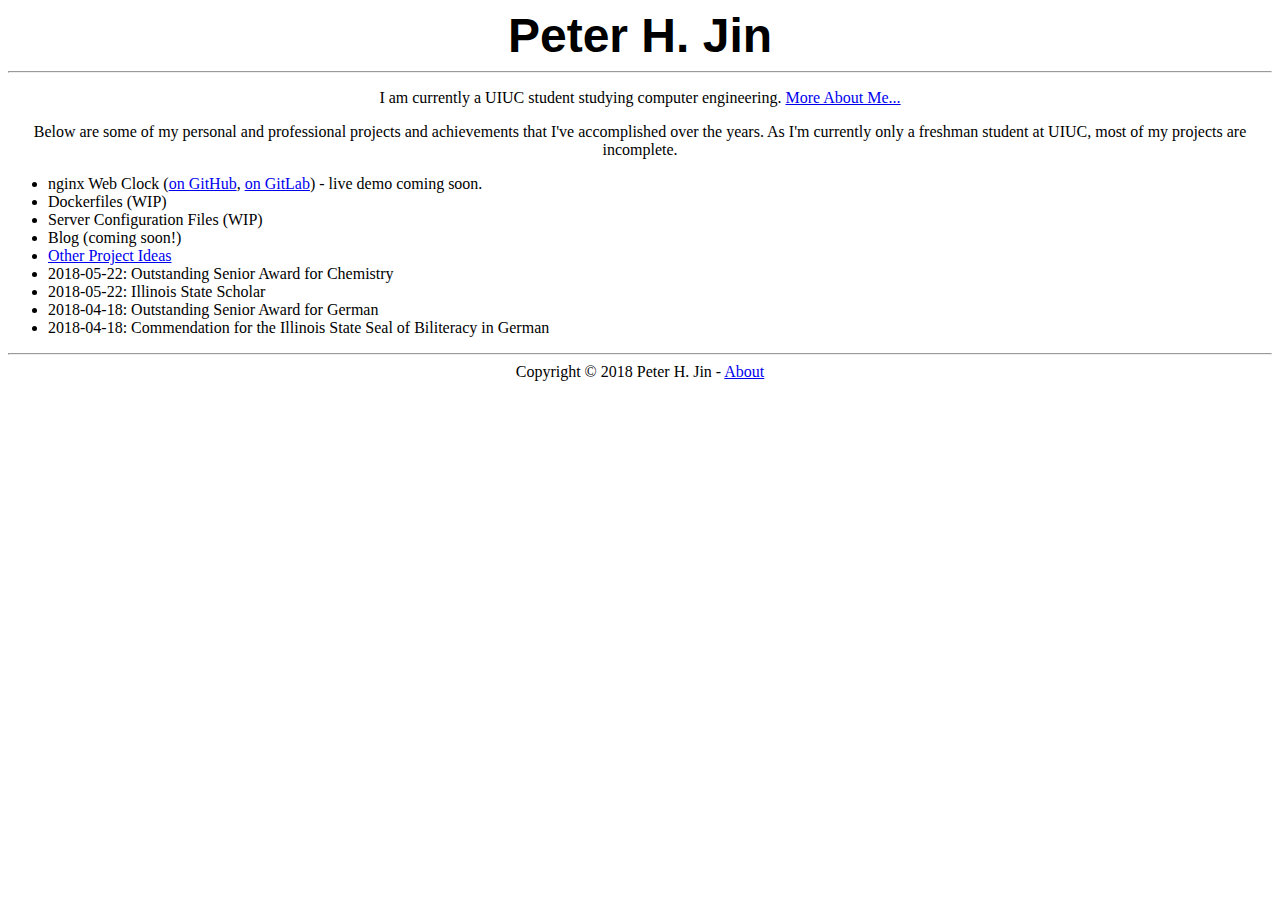
==== public/index.html @ 11c6df50 "Initial commit" ====
<!DOCTYPE html>
<html><head>
<title>Official Website of Peter H. Jin - peterjin.org</title>
<link rel="stylesheet" href="main.css">
</head><body>
<!-- END HEADER -->
<center><span id="top-title">Peter H. Jin</span></center>
<hr />
<p>
<center>I am currently a UIUC student studying computer engineering. <a href="about-me.html">More About Me...</a>
</p>
<p>Below are some of my personal and professional projects and achievements that I've accomplished over the years.
As I'm currently only a freshman student at UIUC, most of my projects are incomplete.
</p></center>
<ul>
<li>nginx Web Clock (<a href="https://github.com/nathanmtgh/nginx-clock">on GitHub</a>, <a href="https://gitlab.com/nathanmtgh/nginx-clock">on GitLab</a>) - live demo coming soon.</li>
<li>Dockerfiles (WIP)</li>
<li>Server Configuration Files (WIP)</li>
<li>Blog (coming soon!)</li>
<li><a href="https://github.com/nathanmtgh/project-ideas">Other Project Ideas</a></li>
<!-- Projects above, achievements below -->
<li>2018-05-22: Outstanding Senior Award for Chemistry</li>
<li>2018-05-22: Illinois State Scholar</li>
<li>2018-04-18: Outstanding Senior Award for German</li>
<li>2018-04-18: Commendation for the Illinois State Seal of Biliteracy in German</li>
</ul>
<!-- BEGIN FOOTER -->
<hr />
<div id="footer">
<center>
Copyright &copy; 2018 Peter H. Jin - <a href="about-me.html">About</a>
</center>
</div>
</body>
</html>
---- public/main.css ----
#top-title {
	font-weight: bold;
	font-size: 48px;
	text-align: center;
	font-family: sans-serif;
}
#subheader {
	font-weight: bold;
	font-size: 24px;
	font-family: sans-serif;
}
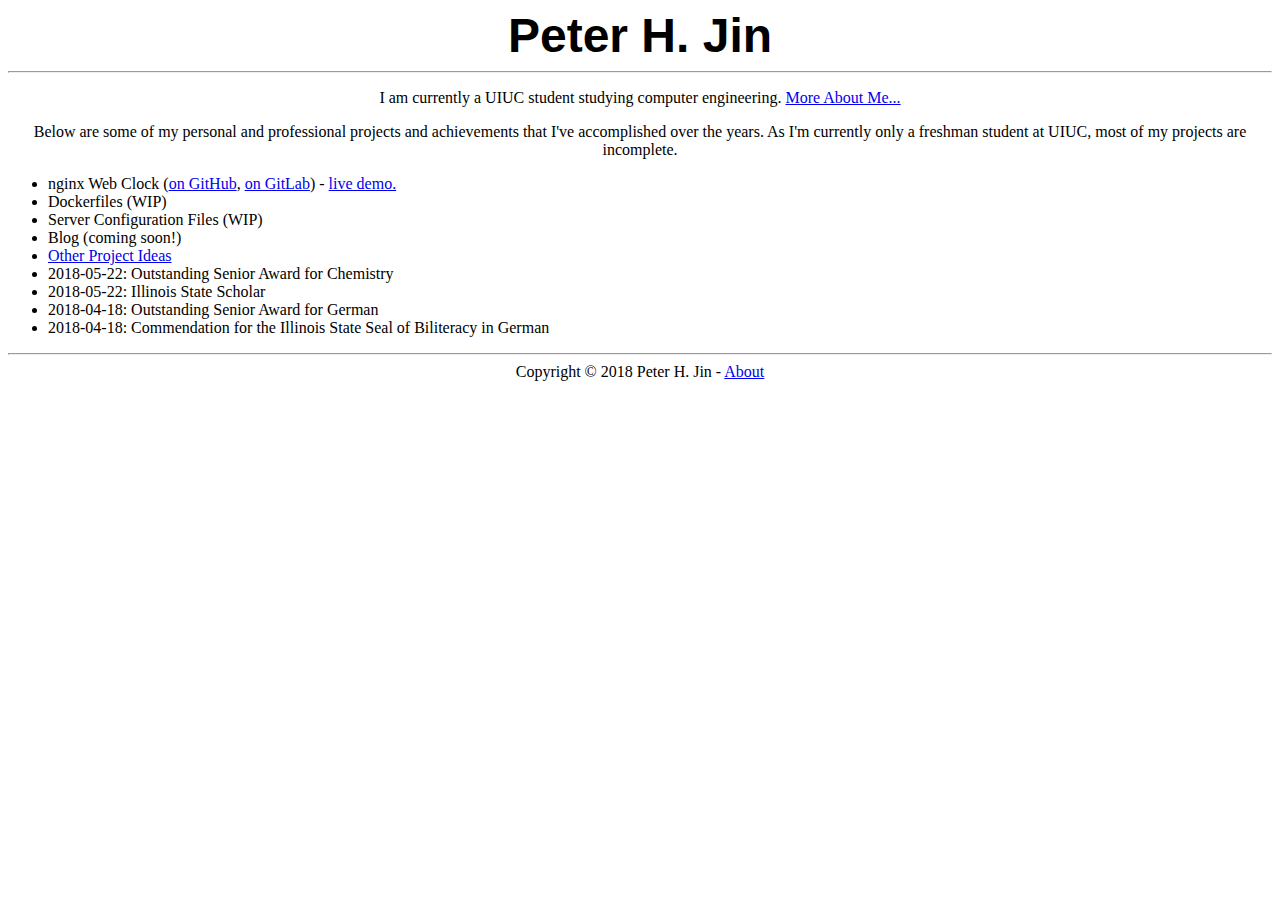
==== commit 7a2053c9: "Add www to urls" ====
--- a/public/index.html
+++ b/public/index.html
@@ -1,19 +1,21 @@
 <!DOCTYPE html>
 <html><head>
-<title>Official Website of Peter H. Jin - peterjin.org</title>
+<title>Official Website of Peter H. Jin - www.peterjin.org</title>
 <link rel="stylesheet" href="main.css">
 </head><body>
 <!-- END HEADER -->
 <center><span id="top-title">Peter H. Jin</span></center>
 <hr />
+<center>
 <p>
-<center>I am currently a UIUC student studying computer engineering. <a href="about-me.html">More About Me...</a>
+I am currently a UIUC student studying computer engineering. <a href="about-me.html">More About Me...</a>
 </p>
 <p>Below are some of my personal and professional projects and achievements that I've accomplished over the years.
 As I'm currently only a freshman student at UIUC, most of my projects are incomplete.
 </p></center>
 <ul>
-<li>nginx Web Clock (<a href="https://github.com/nathanmtgh/nginx-clock">on GitHub</a>, <a href="https://gitlab.com/nathanmtgh/nginx-clock">on GitLab</a>) - live demo coming soon.</li>
+<li>nginx Web Clock (<a href="https://github.com/nathanmtgh/nginx-clock">on GitHub</a>, <a href="https://gitlab.com/nathanmtgh/nginx-clock">on GitLab</a>)
+- <a href="https://webclock.peterjin.org">live demo.</a></li>
 <li>Dockerfiles (WIP)</li>
 <li>Server Configuration Files (WIP)</li>
 <li>Blog (coming soon!)</li>
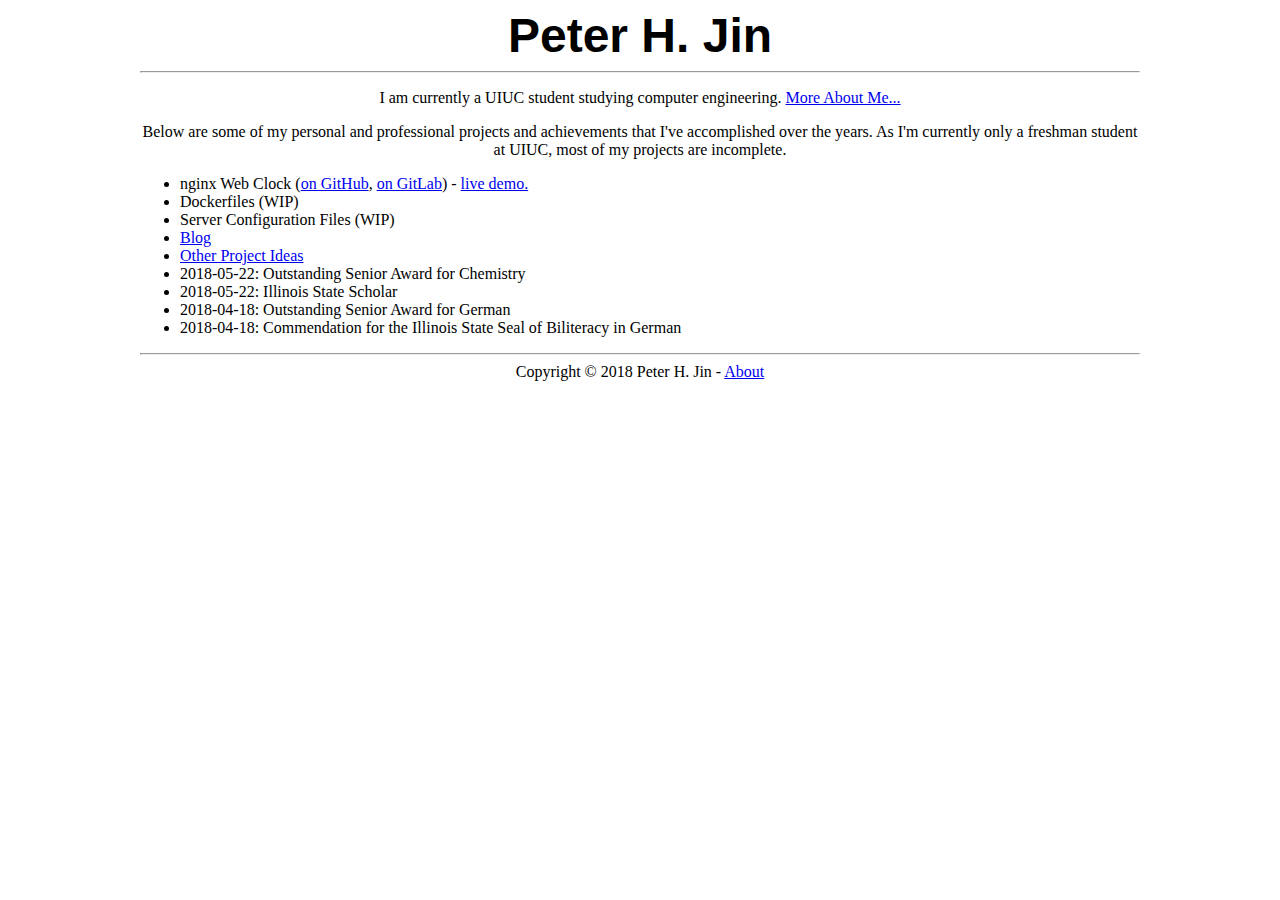
==== commit 4b807b41: "Add blog" ====
--- a/public/index.html
+++ b/public/index.html
@@ -2,7 +2,7 @@
 <html><head>
 <title>Official Website of Peter H. Jin - www.peterjin.org</title>
 <link rel="stylesheet" href="main.css">
-</head><body>
+</head><body class="contract-1000px">
 <!-- END HEADER -->
 <center><span id="top-title">Peter H. Jin</span></center>
 <hr />
@@ -18,7 +18,7 @@
 - <a href="https://webclock.peterjin.org">live demo.</a></li>
 <li>Dockerfiles (WIP)</li>
 <li>Server Configuration Files (WIP)</li>
-<li>Blog (coming soon!)</li>
+<li><a href="blog/">Blog</a></li>
 <li><a href="https://github.com/nathanmtgh/project-ideas">Other Project Ideas</a></li>
 <!-- Projects above, achievements below -->
 <li>2018-05-22: Outstanding Senior Award for Chemistry</li>
--- a/public/main.css
+++ b/public/main.css
@@ -9,3 +9,31 @@
 	font-size: 24px;
 	font-family: sans-serif;
 }
+
+#blogpost-subject {
+	margin-left: auto;
+	margin-right: auto;
+	font-size: 36px;
+	font-family: sans-serif;
+	font-weight: bold;
+	
+}
+.centered-text {
+	text-align: center;
+	margin-left: auto;
+	margin-right: auto;
+}
+
+.blogpost-creation-date {
+	color: #999;
+}
+
+.contract-1000px {
+	margin-left: auto;
+	margin-right: auto;
+	max-width: 1000px;
+}
+
+#blogpost-content {
+	line-height: 1.5;
+}